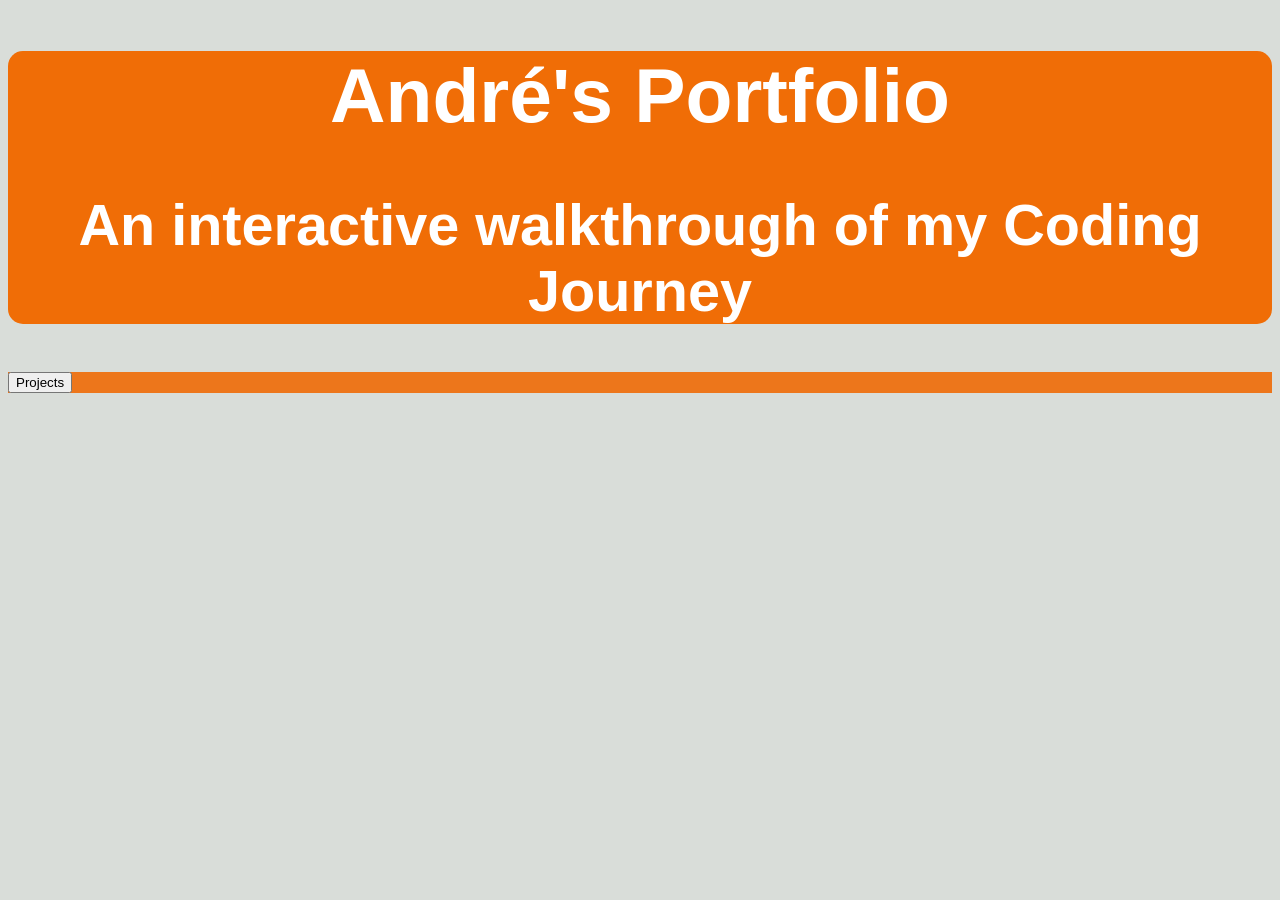
==== index.html @ 381b4e8b "Add files via upload" ====
<!DOCTYPE html>
<html lang="en">
<head>
    <meta charset="UTF-8">
    <meta http-equiv="X-UA-Compatible" content="IE=edge">
    <meta name="viewport" content="width=device-width, initial-scale=1.0">
    <title>André's Coding Portfolio</title>
    <link rel="stylesheet" href="indexstylesheet.css">
</head>
<body>
    <header>
        <h1>André's Portfolio</h1>
        <h2>An interactive walkthrough of my Coding Journey</h2>
    </header>
    <nav> 
        <button type="button" formaction="projects.html">Projects</button> 
    </nav>
</body>
</html>
---- indexstylesheet.css ----
body {
    background: #d9ddd9;
}
header {
    position: relative;
    font-family: helvetica;
    background: #f06d06;
    color: white;
    text-align: center;
    font-size: 3vw;
    border-radius: 15px;
  }
  nav {
      position: relative;
      font-family: helvetica;
      background-color: #f06b06e5;
  }
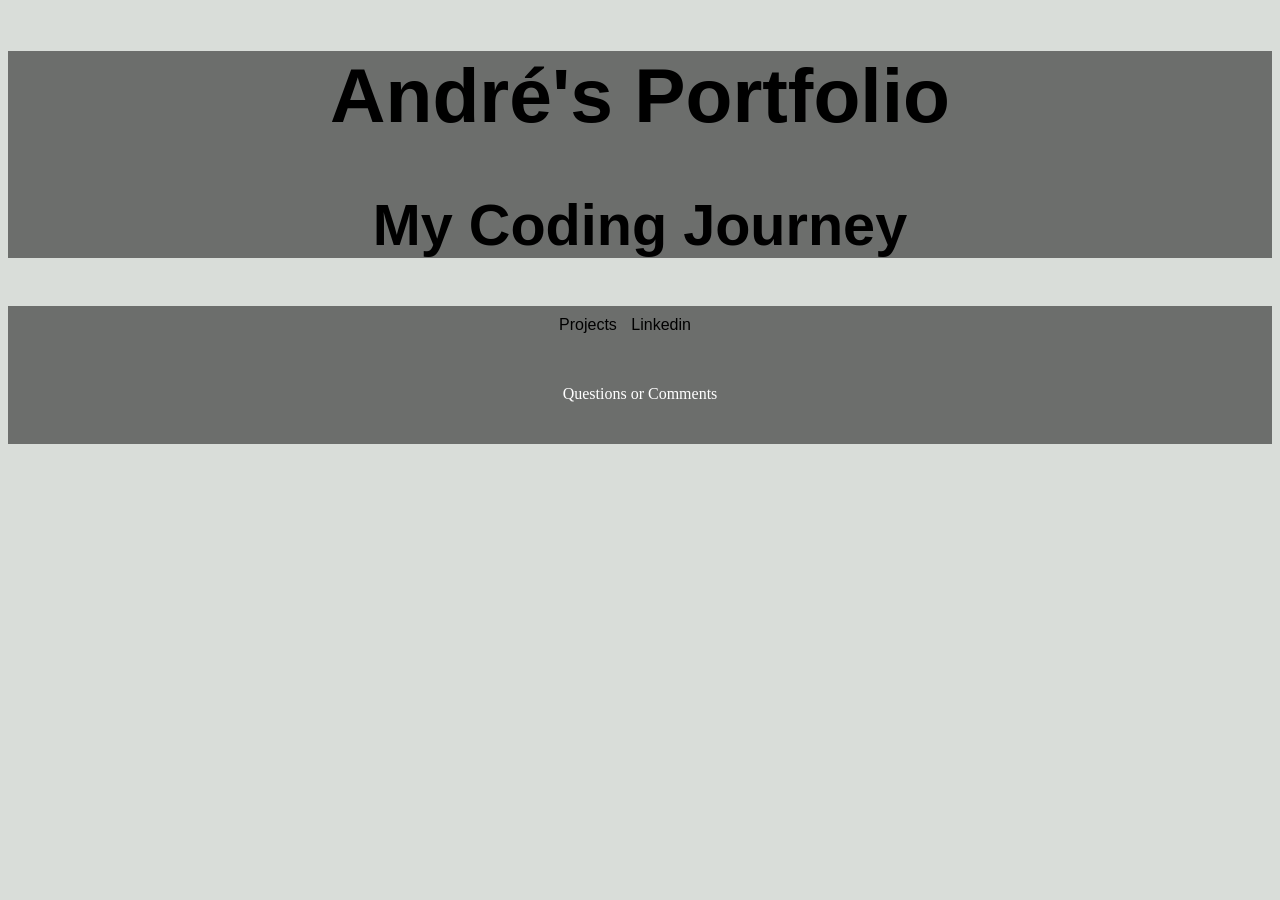
==== commit 64bb3065: "Changed h1 name and a tags" ====
--- a/index.html
+++ b/index.html
@@ -7,13 +7,28 @@
     <title>André's Coding Portfolio</title>
     <link rel="stylesheet" href="indexstylesheet.css">
 </head>
+
 <body>
+
     <header>
         <h1>André's Portfolio</h1>
-        <h2>An interactive walkthrough of my Coding Journey</h2>
+        <h2>My Coding Journey</h2>
     </header>
+
     <nav> 
-        <button type="button" formaction="projects.html">Projects</button> 
+        <a href="/projects.html">Projects</a>
+        <a href="https://www.linkedin.com/in/andrewentzel/#" target="_blank">Linkedin</a>
+        <a href="#"></a>
+        <a href="#"></a>
+        <a href="#"></a>
     </nav>
+
+    <main>
+        
+    </main>
+
+    <footer>
+        <p> <a href="mailto:andre@wentzelza.com?Subject=Coding Portfolio Questions">Questions or Comments</a>    </p>
+    </footer>
 </body>
 </html>
--- a/indexstylesheet.css
+++ b/indexstylesheet.css
@@ -1,17 +1,38 @@
 body {
     background: #d9ddd9;
 }
+
 header {
-    position: relative;
     font-family: helvetica;
-    background: #f06d06;
-    color: white;
+    background: rgba(0, 0, 0, 0.50);
+    color: black;
     text-align: center;
     font-size: 3vw;
-    border-radius: 15px;
-  }
-  nav {
-      position: relative;
-      font-family: helvetica;
-      background-color: #f06b06e5;
-  }+}
+
+nav {
+    font-family: helvetica;
+    background-color: rgba(0, 0, 0, 0.5);
+    padding-top: 10px;
+    padding-bottom: 10px;
+    text-align: center;
+}
+
+nav a {
+    text-decoration: none;
+    color: black;
+    padding-right: 5px;
+    padding-left: 5px;
+}
+
+footer {
+    background-color: rgba(0, 0, 0, 0.50);
+    text-align: center;
+    padding-top: 25px;
+    padding-bottom: 25px;
+}
+
+footer a {
+    text-decoration: none;
+    color: white;
+}
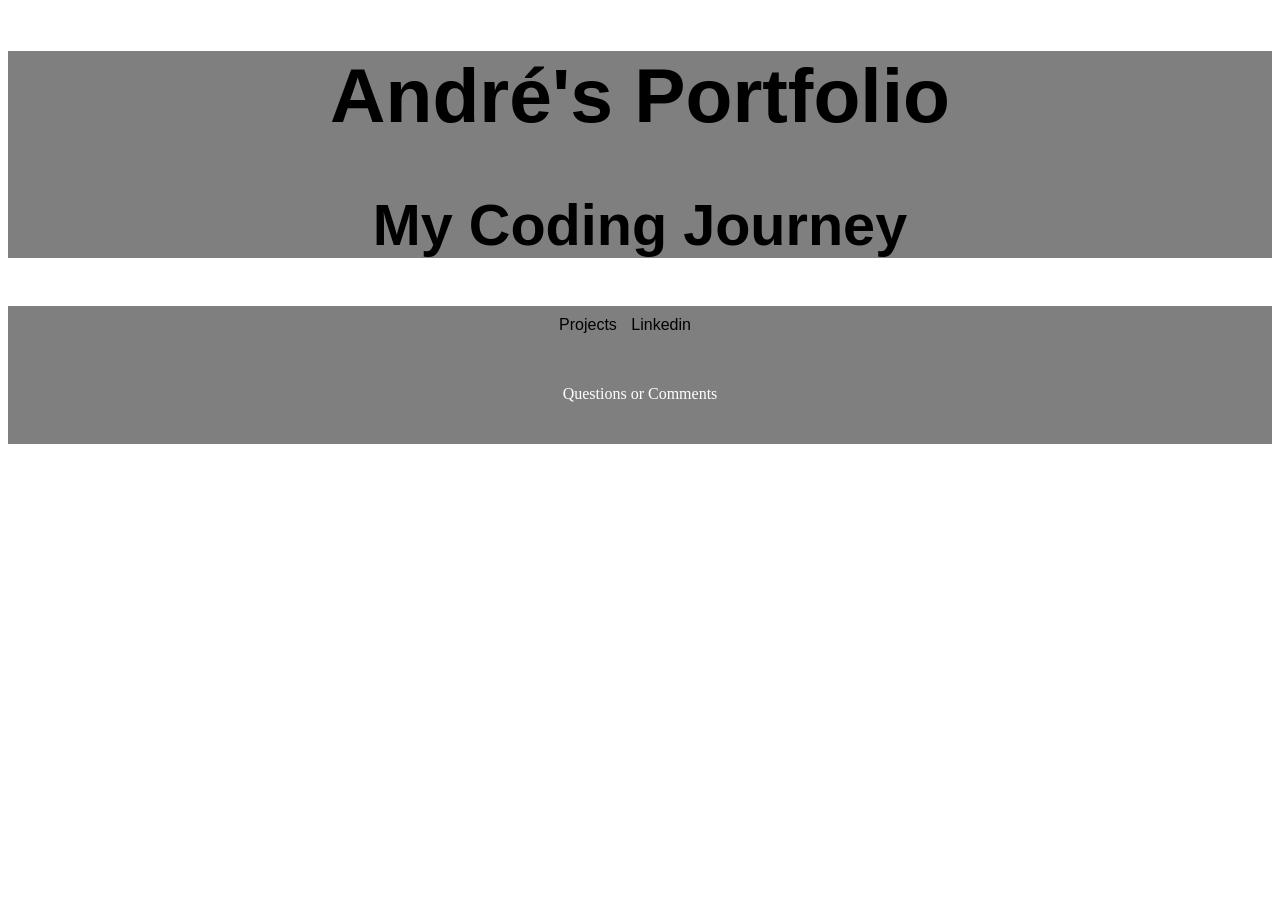
==== commit 1589e301: "Style Sheet Name change" ====
--- a/index.html
+++ b/index.html
@@ -5,7 +5,7 @@
     <meta http-equiv="X-UA-Compatible" content="IE=edge">
     <meta name="viewport" content="width=device-width, initial-scale=1.0">
     <title>André's Coding Portfolio</title>
-    <link rel="stylesheet" href="indexstylesheet.css">
+    <link rel="stylesheet" href="./stylesheet.css">
 </head>
 
 <body>
@@ -16,7 +16,7 @@
     </header>
 
     <nav> 
-        <a href="/projects.html">Projects</a>
+        <a href="./projects.html">Projects</a>
         <a href="https://www.linkedin.com/in/andrewentzel/#" target="_blank">Linkedin</a>
         <a href="#"></a>
         <a href="#"></a>
--- a/stylesheet.css
+++ b/stylesheet.css
@@ -0,0 +1,38 @@
+body {
+    background: white;
+}
+
+header {
+    font-family: helvetica;
+    background: rgba(0, 0, 0, 0.50);
+    color: black;
+    text-align: center;
+    font-size: 3vw;
+}
+
+nav {
+    font-family: helvetica;
+    background-color: rgba(0, 0, 0, 0.5);
+    padding-top: 10px;
+    padding-bottom: 10px;
+    text-align: center;
+}
+
+nav a {
+    text-decoration: none;
+    color: black;
+    padding-right: 5px;
+    padding-left: 5px;
+}
+
+footer {
+    background-color: rgba(0, 0, 0, 0.50);
+    text-align: center;
+    padding-top: 25px;
+    padding-bottom: 25px;
+}
+
+footer a {
+    text-decoration: none;
+    color: white;
+}
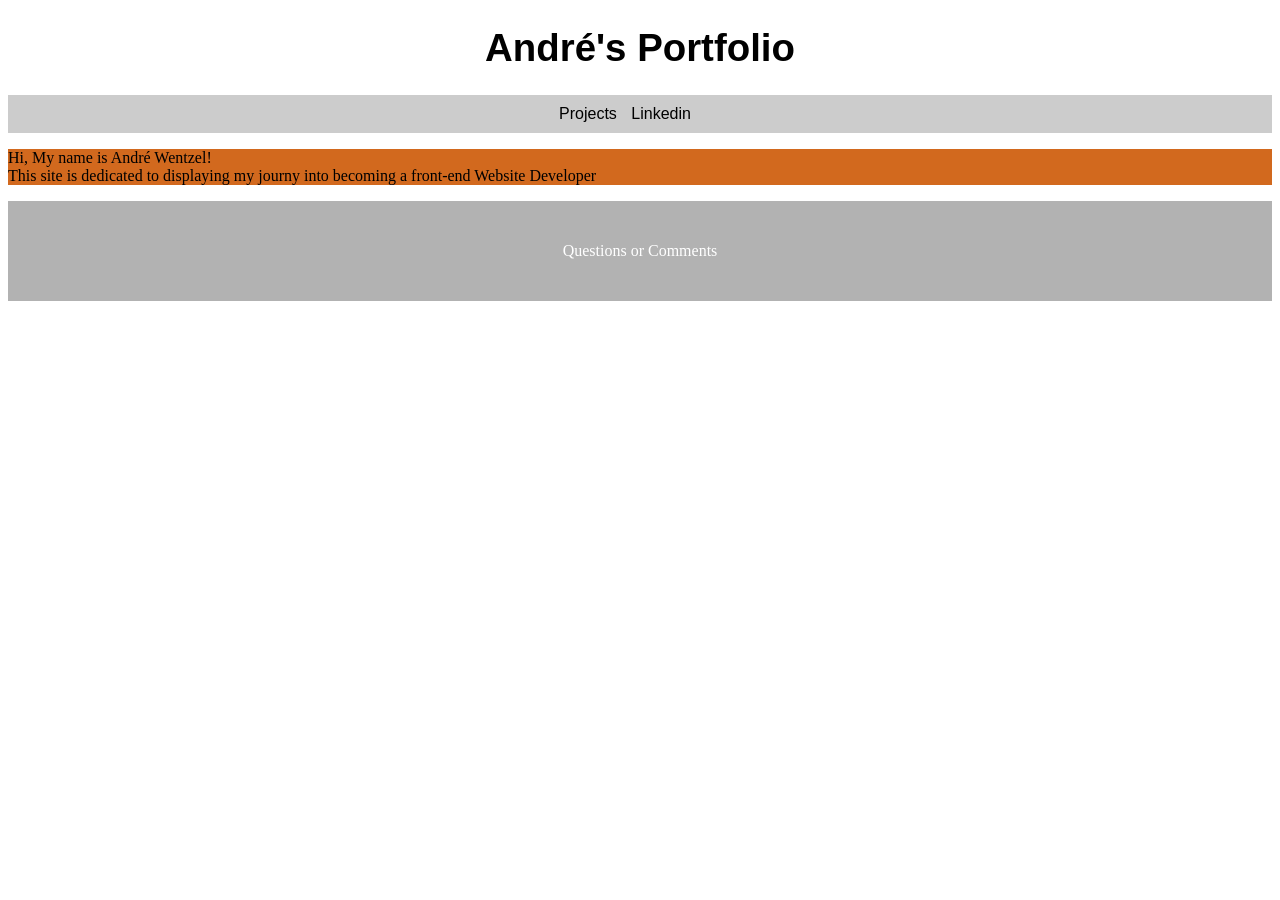
==== commit 24b76f23: "Style Sheet changes" ====
--- a/index.html
+++ b/index.html
@@ -12,7 +12,6 @@
 
     <header>
         <h1>André's Portfolio</h1>
-        <h2>My Coding Journey</h2>
     </header>
 
     <nav> 
@@ -24,11 +23,13 @@
     </nav>
 
     <main>
-        
+        <div><p>Hi, My name is André Wentzel!    <br>This site is dedicated to displaying my journy into becoming a front-end Website Developer</p></div>
     </main>
 
-    <footer>
-        <p> <a href="mailto:andre@wentzelza.com?Subject=Coding Portfolio Questions">Questions or Comments</a>    </p>
-    </footer>
 </body>
+
+<footer>
+    <p> <a href="mailto:andre@wentzelza.com?Subject=Coding Portfolio Questions">Questions or Comments</a>    </p>
+</footer>
+
 </html>
--- a/stylesheet.css
+++ b/stylesheet.css
@@ -4,15 +4,14 @@
 
 header {
     font-family: helvetica;
-    background: rgba(0, 0, 0, 0.50);
     color: black;
     text-align: center;
-    font-size: 3vw;
+    font-size: 1.5vw;
 }
 
 nav {
     font-family: helvetica;
-    background-color: rgba(0, 0, 0, 0.5);
+    background-color: rgba(0, 0, 0, 0.2);
     padding-top: 10px;
     padding-bottom: 10px;
     text-align: center;
@@ -25,8 +24,11 @@
     padding-left: 5px;
 }
 
+main {
+    background-color: chocolate;
+}
 footer {
-    background-color: rgba(0, 0, 0, 0.50);
+    background-color: rgba(0, 0, 0, 0.30);
     text-align: center;
     padding-top: 25px;
     padding-bottom: 25px;
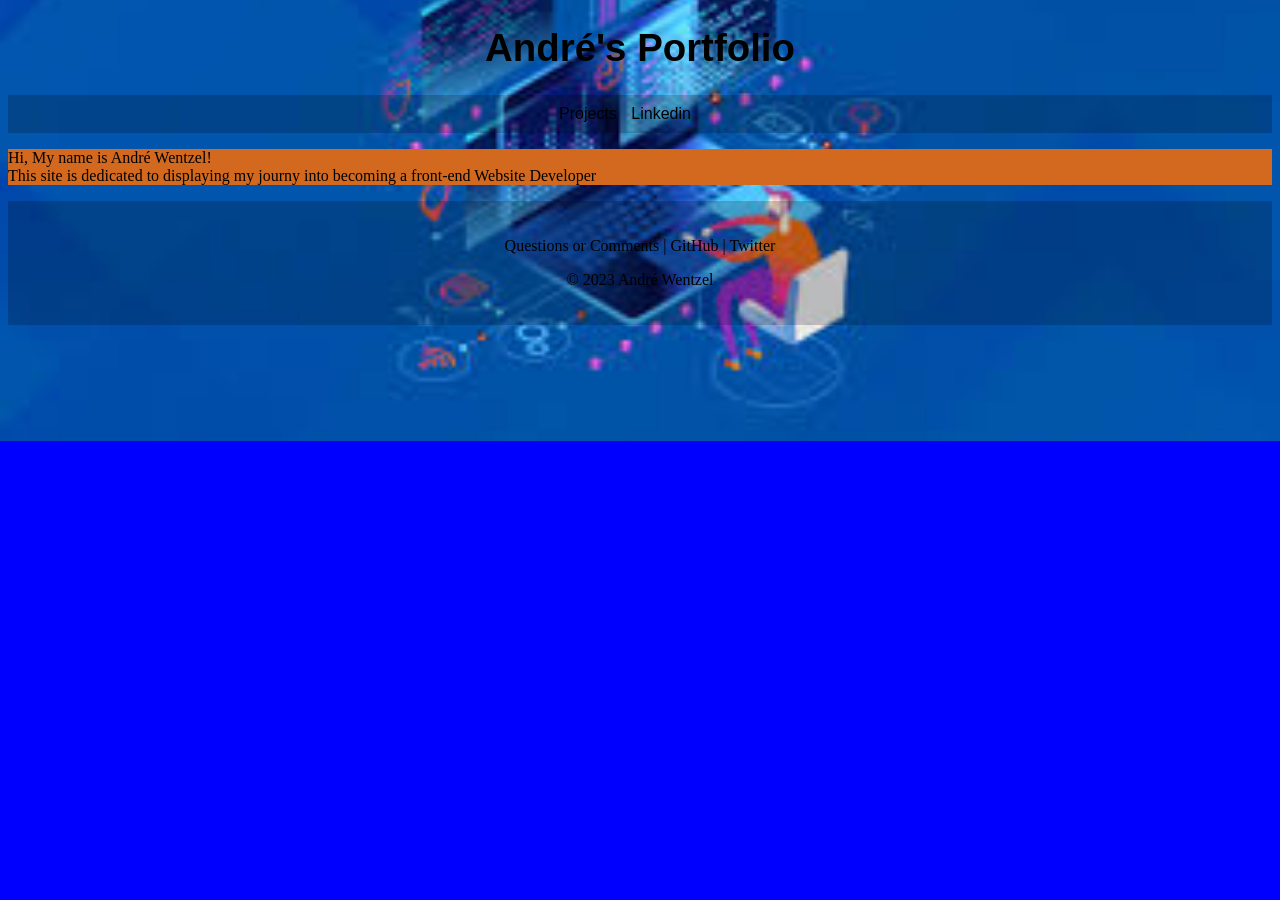
==== commit fd5923d1: "Improve footer links and style" ====
--- a/index.html
+++ b/index.html
@@ -29,7 +29,12 @@
 </body>
 
 <footer>
-    <p> <a href="mailto:andre@wentzelza.com?Subject=Coding Portfolio Questions">Questions or Comments</a>    </p>
+    <p>
+        <a href="mailto:andre@wentzelza.com?Subject=Coding Portfolio Questions">Questions or Comments</a> |
+        <a href="https://github.com/andrewentzel" target="_blank">GitHub</a> |
+        <a href="https://twitter.com/andre_wentzel" target="_blank">Twitter</a>
+    </p>
+    <p>&copy; 2023 Andr&eacute; Wentzel</p>
 </footer>
 
 </html>
--- a/stylesheet.css
+++ b/stylesheet.css
@@ -1,5 +1,9 @@
 body {
-    background: white;
+    background-image: url(img/Coding.jpeg);
+    background-color: blue;
+    background-size: cover;
+    background-repeat: no-repeat;
+    background-position: center;
 }
 
 header {
@@ -28,13 +32,14 @@
     background-color: chocolate;
 }
 footer {
-    background-color: rgba(0, 0, 0, 0.30);
+    background-color: rgba(0, 0, 0, 0.2);
     text-align: center;
-    padding-top: 25px;
-    padding-bottom: 25px;
+    padding-top: 20px;
+    padding-bottom: 20px;
+    color: black;
 }
 
 footer a {
     text-decoration: none;
-    color: white;
-}+    color: black;
+}
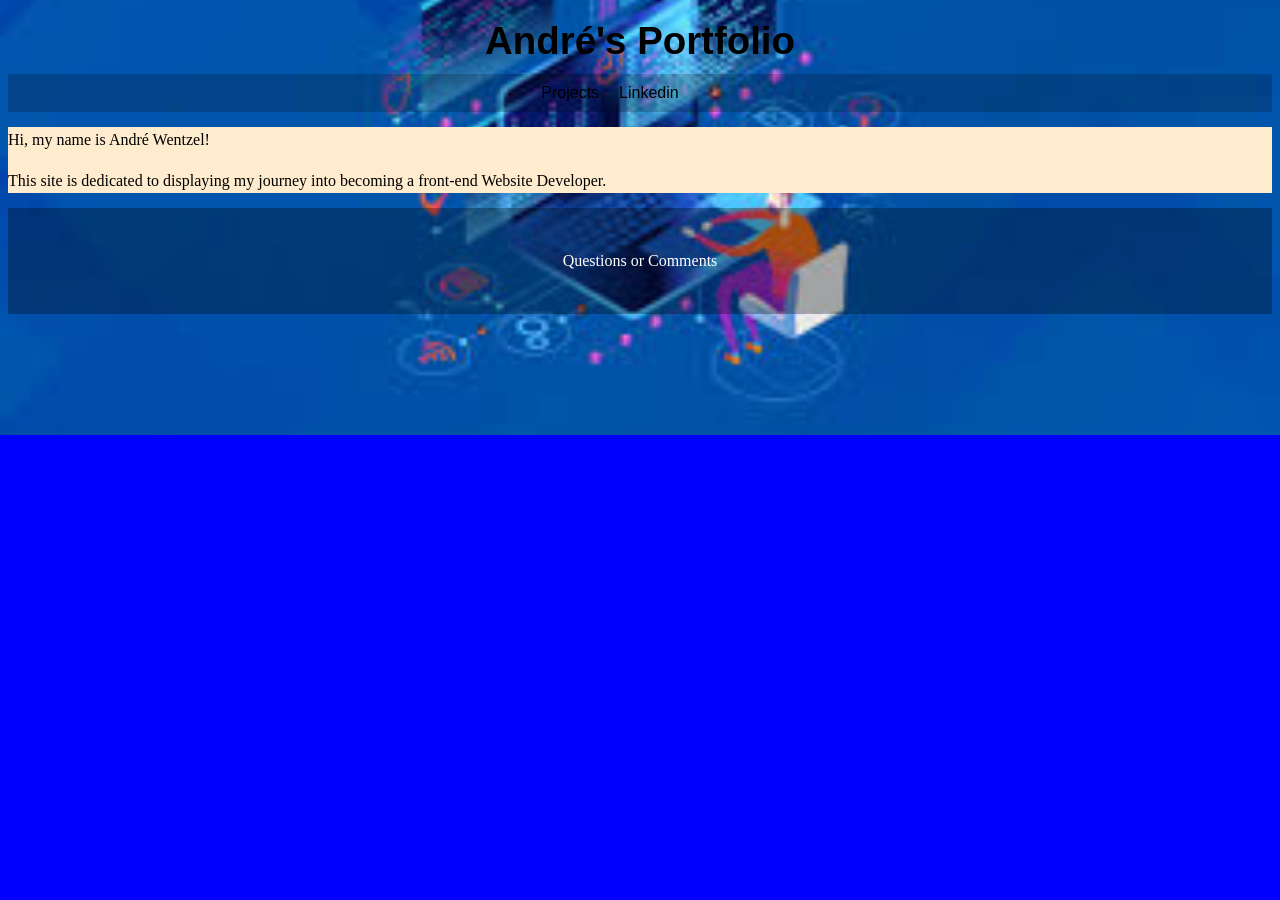
==== commit 619adf2e: "Fix intro text and expand projects page" ====
--- a/index.html
+++ b/index.html
@@ -23,18 +23,16 @@
     </nav>
 
     <main>
-        <div><p>Hi, My name is André Wentzel!    <br>This site is dedicated to displaying my journy into becoming a front-end Website Developer</p></div>
+        <div>
+            <p>Hi, my name is André Wentzel!</p>
+            <p>This site is dedicated to displaying my journey into becoming a front-end Website Developer.</p>
+        </div>
     </main>
 
 </body>
 
 <footer>
-    <p>
-        <a href="mailto:andre@wentzelza.com?Subject=Coding Portfolio Questions">Questions or Comments</a> |
-        <a href="https://github.com/andrewentzel" target="_blank">GitHub</a> |
-        <a href="https://twitter.com/andre_wentzel" target="_blank">Twitter</a>
-    </p>
-    <p>&copy; 2023 Andr&eacute; Wentzel</p>
+    <p> <a href="mailto:andre@wentzelza.com?Subject=Coding Portfolio Questions">Questions or Comments</a>    </p>
 </footer>
 
-</html>+</html>
--- a/stylesheet.css
+++ b/stylesheet.css
@@ -11,6 +11,9 @@
     color: black;
     text-align: center;
     font-size: 1.5vw;
+    display: flex;
+    flex-direction: column;
+    align-items: center;
 }
 
 nav {
@@ -18,7 +21,9 @@
     background-color: rgba(0, 0, 0, 0.2);
     padding-top: 10px;
     padding-bottom: 10px;
-    text-align: center;
+    display: flex;
+    justify-content: center;
+    gap: 10px;
 }
 
 nav a {
@@ -29,17 +34,26 @@
 }
 
 main {
-    background-color: chocolate;
+    background-color: blanchedalmond;
 }
 footer {
-    background-color: rgba(0, 0, 0, 0.2);
+    background-color: rgba(0, 0, 0, 0.30);
     text-align: center;
-    padding-top: 20px;
-    padding-bottom: 20px;
-    color: black;
+    padding-top: 25px;
+    padding-bottom: 25px;
 }
 
 footer a {
     text-decoration: none;
-    color: black;
+    color: white;
 }
+
+h1, h2, h3, h4, h5, h6 {
+    margin: 10px 0;
+    line-height: 1.2;
+}
+
+p {
+    margin: 15px 0;
+    line-height: 1.6;
+}
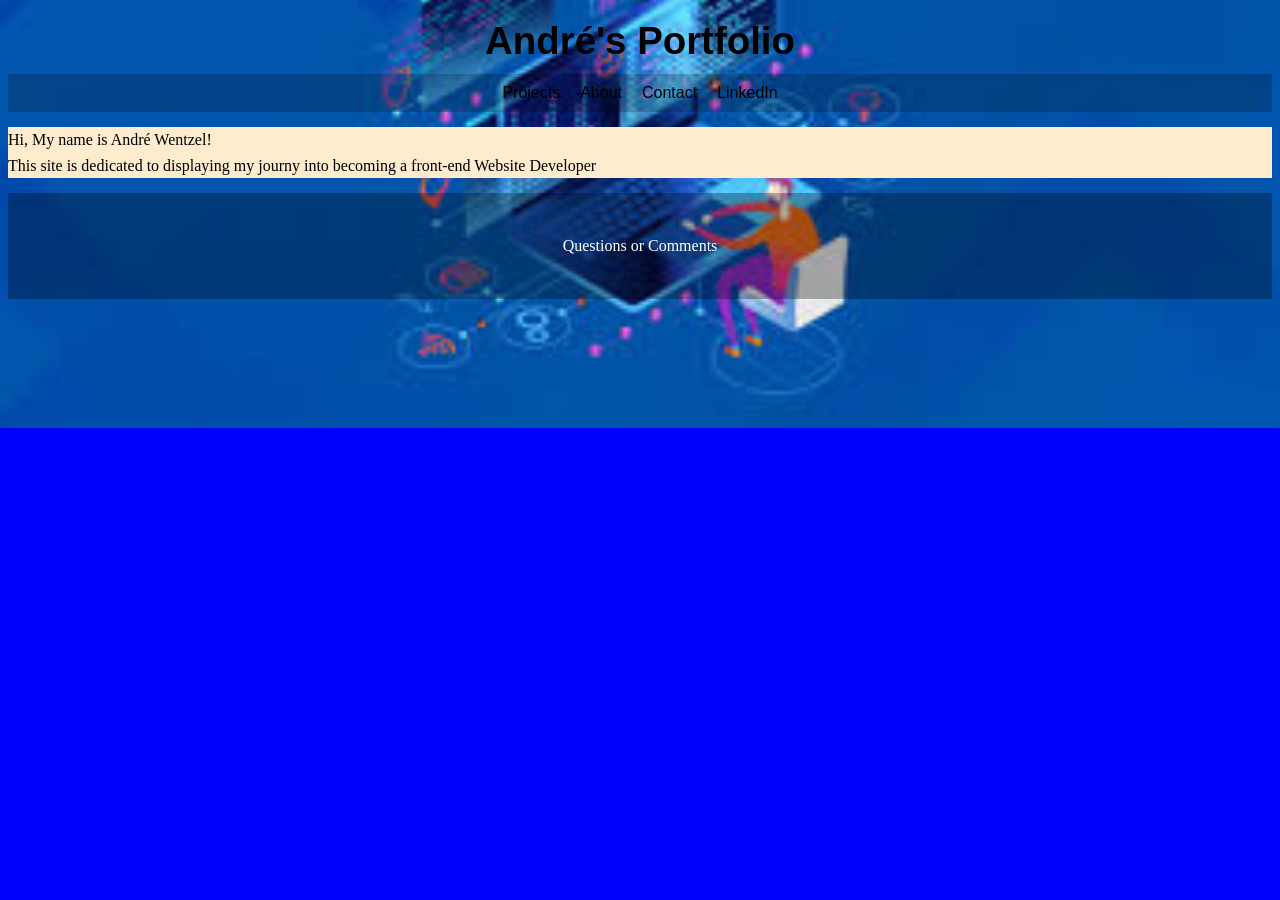
==== commit 71830495: "Replace empty nav links" ====
--- a/index.html
+++ b/index.html
@@ -14,25 +14,23 @@
         <h1>André's Portfolio</h1>
     </header>
 
-    <nav> 
+    <nav>
         <a href="./projects.html">Projects</a>
-        <a href="https://www.linkedin.com/in/andrewentzel/#" target="_blank">Linkedin</a>
-        <a href="#"></a>
-        <a href="#"></a>
-        <a href="#"></a>
+        <a href="#about">About</a>
+        <a href="#contact">Contact</a>
+        <a href="https://www.linkedin.com/in/andrewentzel/#" target="_blank">LinkedIn</a>
     </nav>
 
     <main>
-        <div>
-            <p>Hi, my name is André Wentzel!</p>
-            <p>This site is dedicated to displaying my journey into becoming a front-end Website Developer.</p>
-        </div>
+        <section id="about">
+            <p>Hi, My name is André Wentzel!    <br>This site is dedicated to displaying my journy into becoming a front-end Website Developer</p>
+        </section>
     </main>
 
 </body>
 
-<footer>
-    <p> <a href="mailto:andre@wentzelza.com?Subject=Coding Portfolio Questions">Questions or Comments</a>    </p>
+<footer id="contact">
+    <p><a href="mailto:andre@wentzelza.com?Subject=Coding Portfolio Questions">Questions or Comments</a></p>
 </footer>
 
 </html>
